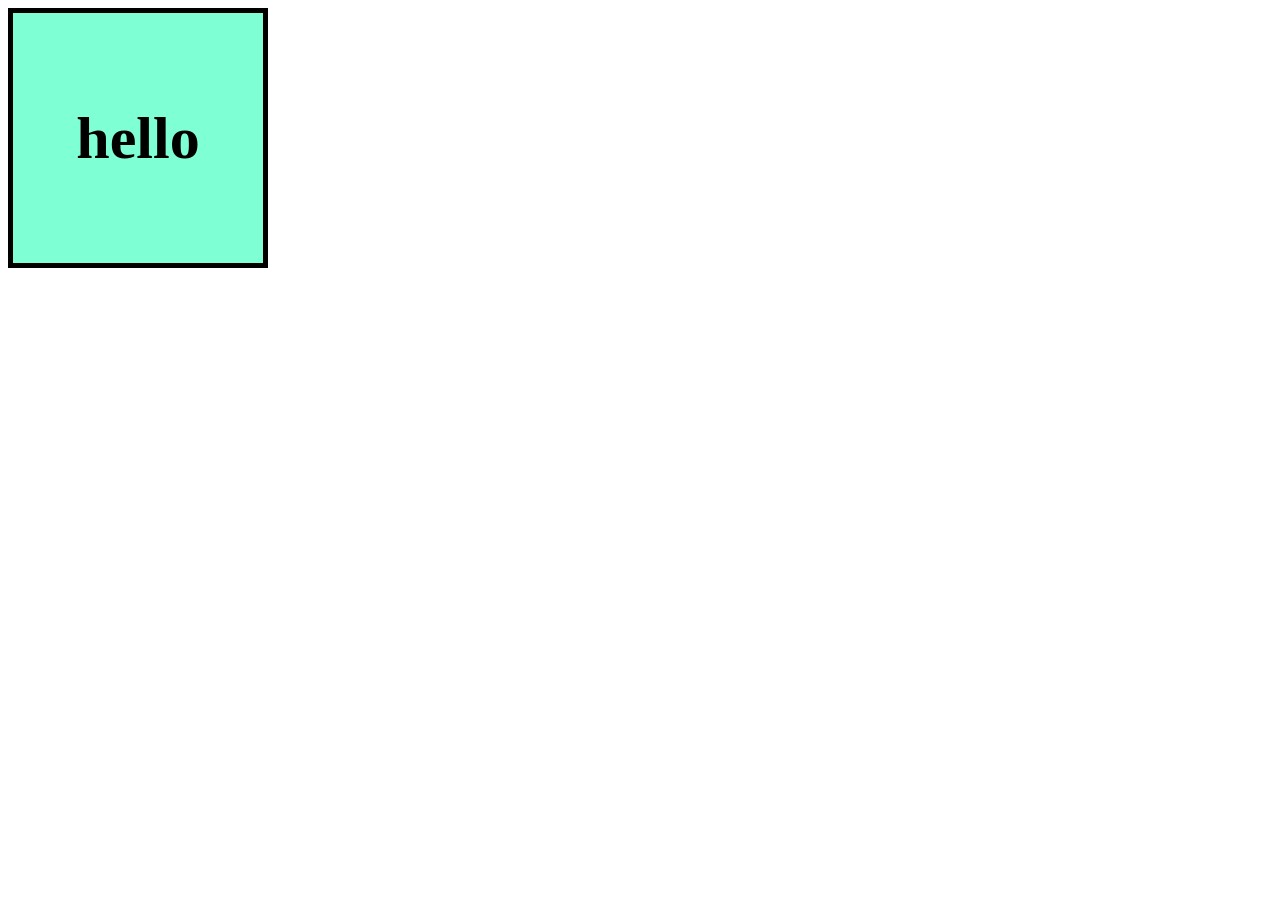
==== index.html @ ec49ba0f "7/5 update" ====
<!DOCTYPE html>
<html lang="en">
<head>
    <meta charset="UTF-8">
    <meta name="viewport" content="width=device-width, initial-scale=1.0">
    <title>Document</title>
    <link rel="stylesheet" href="style.css">
</head>
<body>
    <!-- <h1><span style="background-color: rebeccapurple;">This is span</span></h1>
    <h1><div style="background-color: aqua;">this is div</div></h1>
    
    <ul>
        <li>one</li>
        <li>two</li>
        <li>three</li>
        <li>four</li>
    </ul>

    <ol>
        <li>one</li>
        <li>one</li>
        <li>one</li>
        <li>one</li>
        <li>one</li>
        <li>one</li>
        <li>one</li>
        <li>one</li>
        <li>one</li>
        <li>one</li>
    </ol> -->

    <!-- <table>
        <tr>
            <th>name</th>
            <th>mobile</th>
            <th>address</th>
            <th>age</th>
        </tr>
        <tr>
            <td>john</td>
            <td>12345</td>
            <td>chenai</td>
            <td>john</td>
        </tr>
    </table> -->

    <!-- <button>hello</button> -->

    <!-- <form action="db.php" method="post">
        <label for="username">Username</label>
        <input type="text"><br><br>
        <label for="password">password</label>
        <input type="password"><br><br>
        <label for="email">EmailID</label>
        <input type="email" name="" id="">
        <br><br>
        <label for="title">Title</label>
        <input type="radio" name="title" id="Mr">
        <label for="Mr">Mr</label>
        <input type="radio" name="title" id="Ms">
        <label for="Ms">Ms</label>
        <input type="radio" name="title" id="Dr">
        <label for="Dr">Dr</label>

        <br><br>

        <label for="payment">Payment</label>
        <input type="dropdown" name="" id="">
        <br><br>

        <input type="checkbox" name="" id="">
        <label for="checkbox">checkbox</label>

        <br><br>
        <label for="file">Choose File</label>
        <input type="file" accept="image/png">

        <br><br><input type="submit"><input type="reset" name="" id="">


    </form> -->

    <!-- <header style="background-color: aquamarine;">
        <h1>Welcome to Besant Technologies</h1>
        <a href="">Home</a>
        <a href="">About</a>
        <a href="">Courses</a>
        <a href="">Contact</a>
    </header>
    <main>
        <h3>Checkout the Courses</h3>
        <img src="" alt="sample Image">
        <p>Lorem ipsum dolor sit amet consectetur adipisicing elit. Quos reiciendis eaque maiores doloribus optio animi voluptates quaerat provident minima, officia nisi adipisci soluta voluptas tempore beatae quidem amet veritatis veniam.</p>
    </main>
    <footer>
        author: john
        &copy; All rights reserved
    </footer> -->

    <!-- <h2>THis is my website</h2>
    <p class="p1">Lorem ipsum dolor sit amet consectetur adipisicing elit. Quidem atque totam obcaecati nisi modi unde sit voluptatibus officiis veritatis laborum.</p><br>
    <p class="p2">Lorem ipsum dolor, sit amet consectetur adipisicing elit. Incidunt officiis commodi ducimus nisi provident pariatur numquam, aut laboriosam nesciunt sapiente.</p><br>
    <p class="p1">Lorem ipsum dolor, sit amet consectetur adipisicing elit. Incidunt officiis commodi ducimus nisi provident pariatur numquam, aut laboriosam nesciunt sapiente.</p><br>
    <p class="p2">Lorem ipsum dolor, sit amet consectetur adipisicing elit. Incidunt officiis commodi ducimus nisi provident pariatur numquam, aut laboriosam nesciunt sapiente.</p><br> -->

    <!-- <h2 class="name">Hello !</h2>
    <p class="p1">Lorem ipsum dolor sit amet consectetur adipisicing elit. Mollitia, unde.</p> -->

    <!-- <img src="img1.jpg" id="img1" width="300px">
    <p>Lorem ipsum dolor sit amet consectetur adipisicing elit. Ea, totam eius. Laboriosam eaque dignissimos officia, omnis adipisci expedita labore repudiandae ex, voluptatibus doloribus quia, architecto aliquid vero laudantium dolore. Aut.</p>
    <p>Lorem ipsum dolor sit amet consectetur adipisicing elit. Ea, totam eius. Laboriosam eaque dignissimos officia, omnis adipisci expedita labore repudiandae ex, voluptatibus doloribus quia, architecto aliquid vero laudantium dolore. Aut.</p>
    <img src="img1.jpg" alt="" id="img2" width="300px">
    <p>Lorem ipsum dolor sit amet consectetur adipisicing elit. Ea, totam eius. Laboriosam eaque dignissimos officia, omnis adipisci expedita labore repudiandae ex, voluptatibus doloribus quia, architecto aliquid vero laudantium dolore. Aut.</p> -->

    <!-- <div id="id1">
        <p>Lorem ipsum dolor sit, amet consectetur adipisicing elit. Voluptatem r
            epellat ipsum mollitia placeat incidunt officia, beatae iste fuga 
             magnam magni provident. Accusamus nemo enim impedit temporibus vero 
             quam qui odit dolorum facilis natus possimus ducimus nam provident 
             ratione, assumenda commodi illum tempora repellat tempore? Inventore
              enim cum sapiente quasi!</p>
             magnam magni provident. Accusamus nemo enim impedit temporibus vero 
             quam qui odit dolorum facilis natus possimus ducimus nam provident 
             ratione, assumenda commodi illum tempora repellat tempore? Inventore
              enim cum sapiente quasi!</p>
             magnam magni provident. Accusamus nemo enim impedit temporibus vero 
             quam qui odit dolorum facilis natus possimus ducimus nam provident 
             ratione, assumenda commodi illum tempora repellat tempore? Inventore
              enim cum sapiente quasi!</p>
    </div> -->

    <!-- <div class="box">
        <h1>This is #1</h1>
        <p>Lorem ipsum, dolor sit amet consectetur adipisicing elit. Quaerat at pariatur eveniet dignissimos reiciendis minus, alias et illo sit nostrum libero soluta neque, praesentium molestiae sint corrupti vero deleniti! Minima.</p>
    </div>
    <div class="box">
        <h1>This is #1</h1>
        <p>Lorem ipsum, dolor sit amet consectetur adipisicing elit. Quaerat at pariatur eveniet dignissimos reiciendis minus, alias et illo sit nostrum libero soluta neque, praesentium molestiae sint corrupti vero deleniti! Minima.</p>
    </div> -->


    <!-- <div class="container">
        <div class="box" id="box1">1</div>
        <div class="box" id="box2">2</div>
        <div class="box" id="box3">3</div>
        <div class="box" id="box4">4</div>
        <div class="box" id="box1">1</div>
        <div class="box" id="box2">2</div>
        <div class="box" id="box3">3</div>
        <div class="box" id="box4">4</div>
    </div> -->

    <!-- <div class="container"></div> -->

    <div class="box-container" id="box">
        <h1>hello</h1>
    </div>

</body>
</html>
---- style.css ----
.p1{
    color: limegreen;
    background-color: black;
}

.p2{
    color: rgb(0, 0, 0);
}

.name{
    font-family: Verdana, Geneva, Tahoma, sans-serif;
}

#img1{
    float: left;
}

#img2{
    float: right;
}

#id1{
    border: 2px solid black;
    height: 150px;
    /* overflow: hidden;
    overflow: visible; */
    /* overflow: clip;
    overflow-clip-margin: 50px; */
    overflow: scroll;
    overflow: auto;
}

/* .box{
    box-sizing: border-box;
} */

/* .box{
    width: 150px;
    height: 150px;
    font-size: 7em;
    text-align: center;
    border-radius: 10px;
}

#box1{
    background-color: blueviolet;
    align-self: flex-end;
}
#box2{
    background-color: chartreuse;
}
#box3{
    background-color: aqua;
}
#box4{
    background-color: tomato;
}

.container{
    display: flex;
    flex-direction: row;
    flex-wrap: wrap;
    gap: 10px;
    justify-content: space-around;
} */

.box-container{
    width: 200px;
    height: 200px;
    border: 5px solid;
    justify-content: center;
    display: flex;
    align-items: center;
    background-color: lightgreen;
    

    /* transform: translateX(100px); */
    /* transform: translateY(100px); */
    /* transform: translate(50px,50px); */
    
    /* transform: rotate(135deg); */
    /* transform: rotateY(100deg); */
    /* transform: rotateZ(200deg); */
    /* transform: scale(2.5,2.5); */
    /* transform: skew(40); */

}

@keyframes slideLeft {
    from{transform: translateX(100px);}
}

@keyframes slideRight {
    to{transform: translateX(100px);}
}

@keyframes slideUp{
    from{transform: translateY(300%);}
}

@keyframes slideDown {
    to{transform: translateY(300%);}
}

@keyframes rotate {
    /* 100%{transform: rotateX(360deg);} */
    /* 100%{transform: rotateY(360deg);} */
    /* 50%{transform: rotateZ(360deg);} */
}

@keyframes grow {
    50%{transform: scale(2,2);}
}

@keyframes shrink {
    50%{transform: shrink;}
}

#box{
    width: 250px;
    height: 250px;
    background-color: aquamarine;
    font-size: 30px;
    /* animation-name: slideLeft; */
    /* animation-name: slideRight; */
    /* animation-name: slideUp; */
    /* animation-name: slideDown; */
    /* animation-name: rotate; */
    /* animation-name: grow; */
    animation-name: shrink;
    
    animation-duration: 3.0s;
}
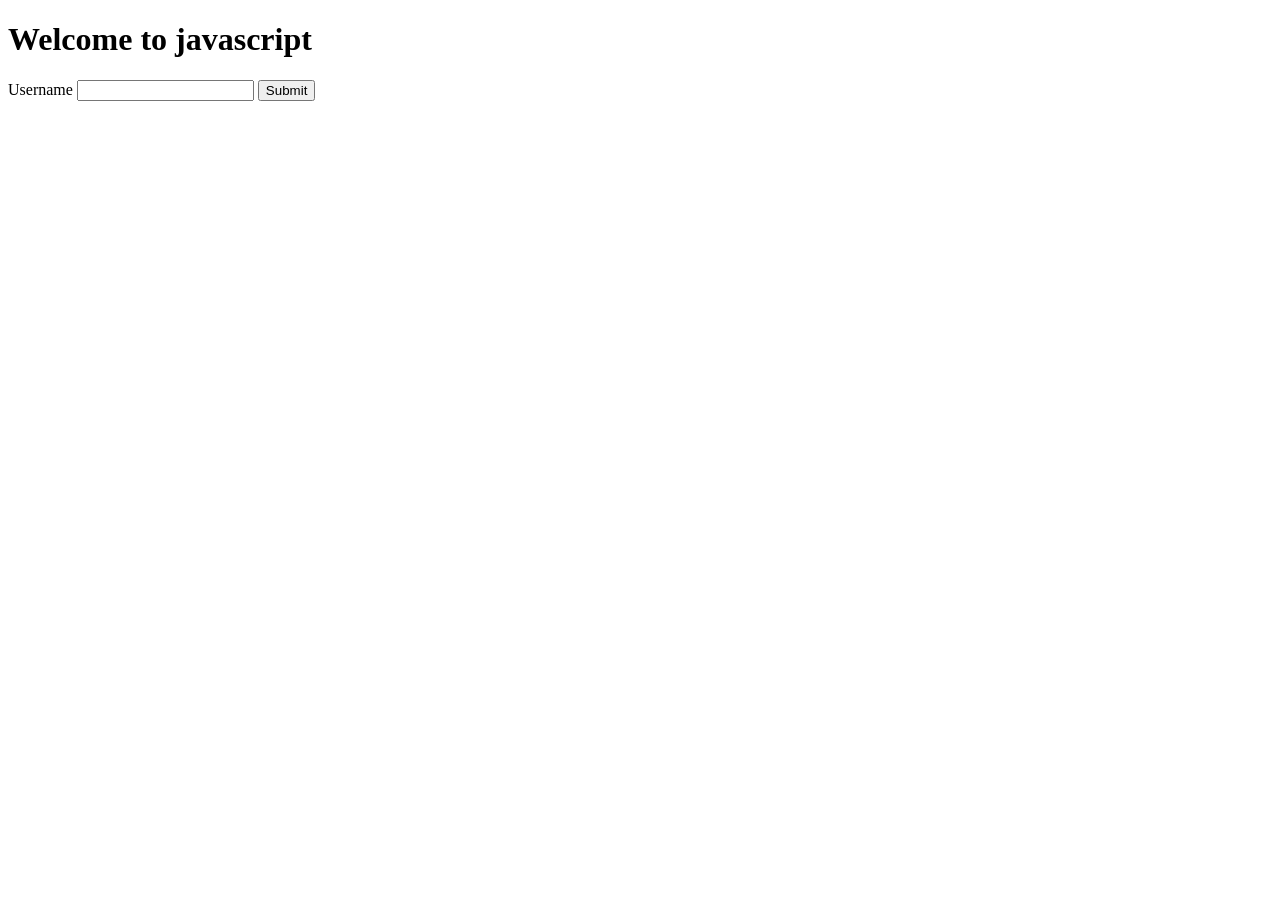
==== commit 159b68c0: "update" ====
--- a/index.html
+++ b/index.html
@@ -153,9 +153,14 @@
 
     <!-- <div class="container"></div> -->
 
-    <div class="box-container" id="box">
+    <!-- <div class="box-container" id="box">
         <h1>hello</h1>
-    </div>
+    </div> -->
 
+    <h1 id="myH1">Welcome to javascript</h1>
+    <label for="">Username</label>
+    <input type="text" name="" id="myText">
+    <button id="mySubmit">Submit</button>
+<script src="script.js"></script>
 </body>
 </html>
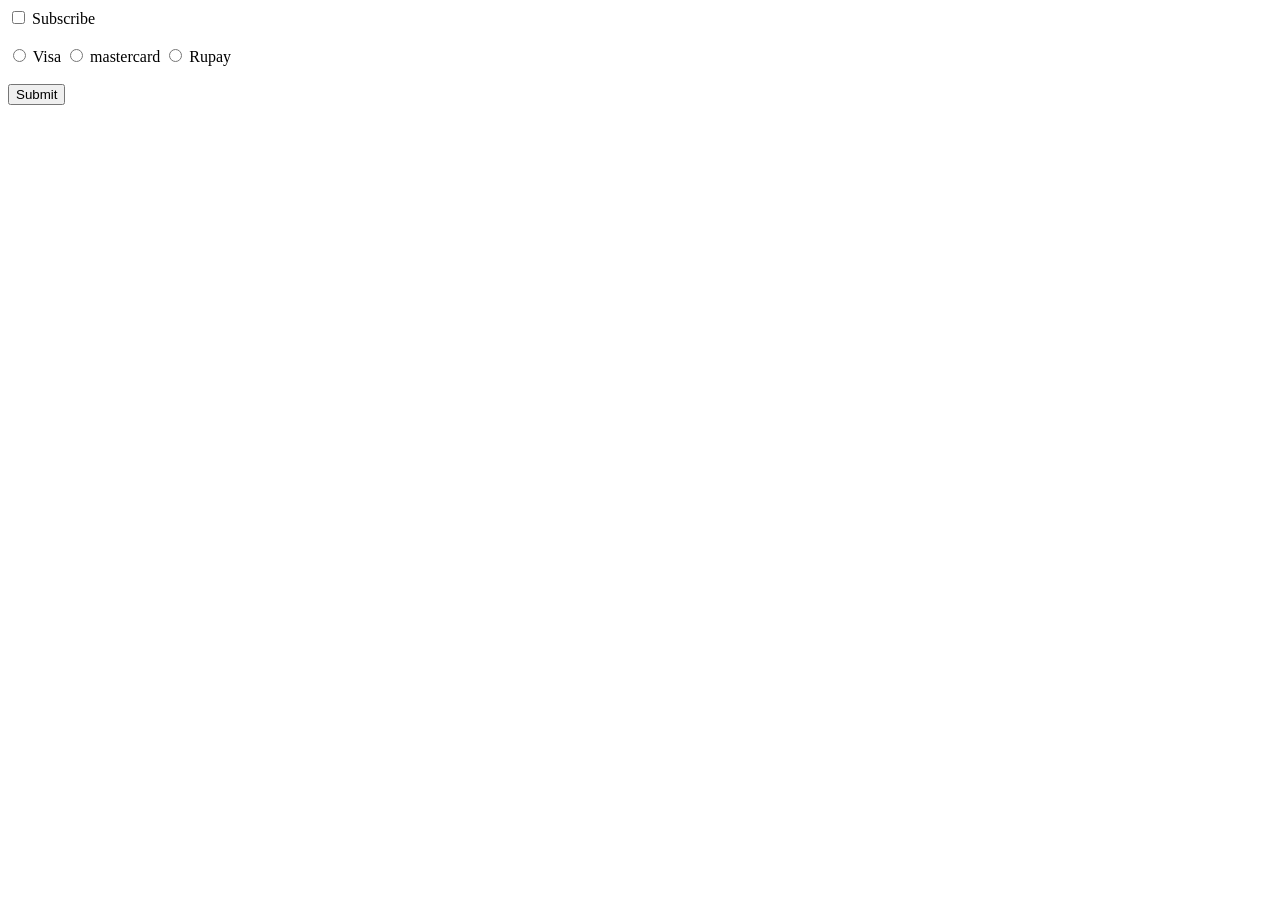
==== commit 8932b89a: "7/5 update" ====
--- a/index.html
+++ b/index.html
@@ -157,10 +157,27 @@
         <h1>hello</h1>
     </div> -->
 
-    <h1 id="myH1">Welcome to javascript</h1>
+    <!-- <h1 id="myH1">Welcome to javascript</h1>
     <label for="">Username</label>
     <input type="text" name="" id="myText">
-    <button id="mySubmit">Submit</button>
+    <button id="mySubmit">Submit</button> -->
+
+    <input type="checkbox" id="myCheckBox">
+    <label for="">Subscribe</label>
+    <br><br>
+    <input type="radio" id="visabtn" name="card">
+    <label for="">Visa</label>
+    <input type="radio" id="mcbtn" name="card">
+    <label for="">mastercard</label>
+    <input type="radio" id="rupayabtn" name="card">
+    <label for="">Rupay</label>
+
+    <br><br>
+    <button type="submit" id="mySubmit">Submit</button>
+
+    <p id="subResult"></p>
+    <p id="paymentResult"></p>
+
 <script src="script.js"></script>
 </body>
 </html>
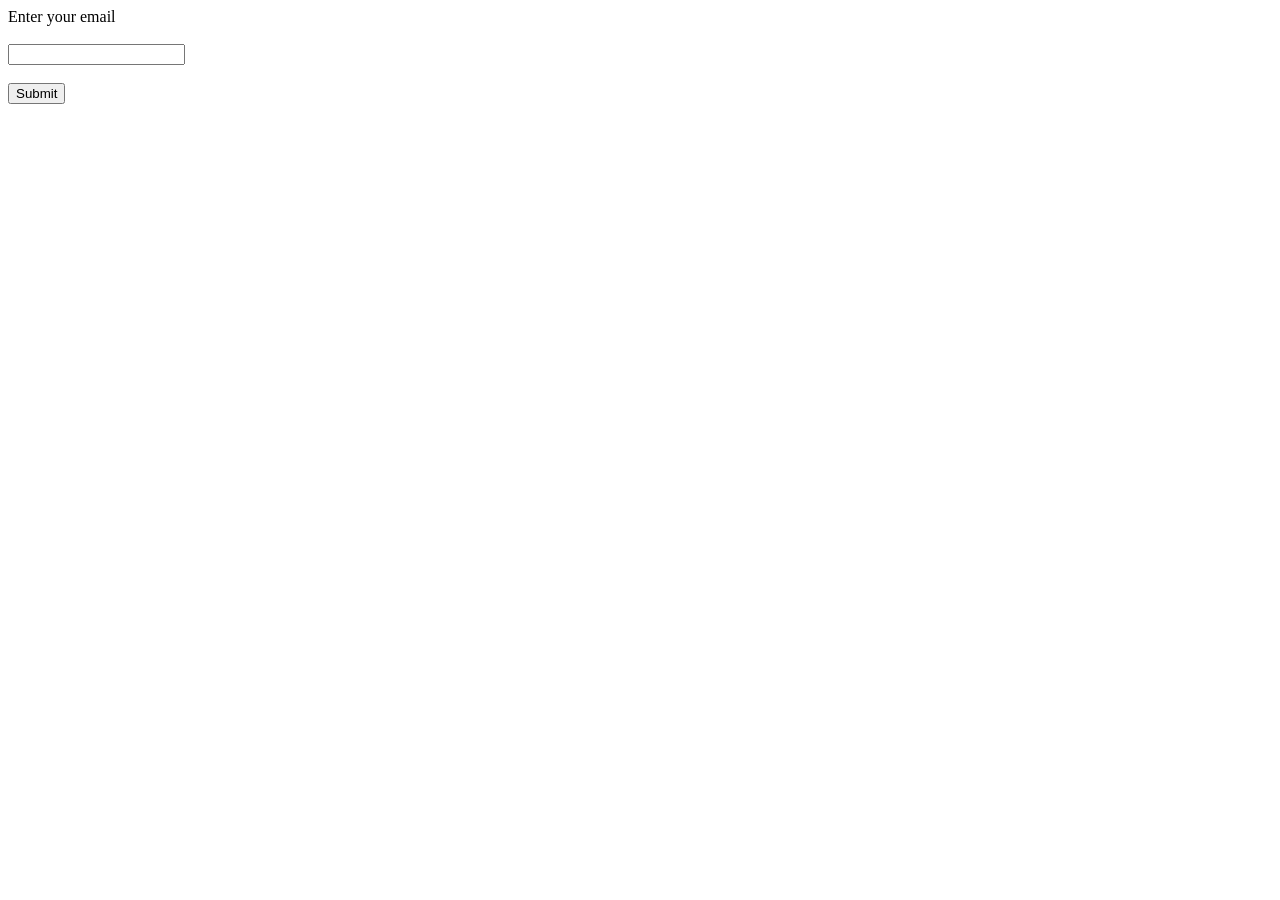
==== commit 9fe609b5: "update" ====
--- a/index.html
+++ b/index.html
@@ -162,7 +162,7 @@
     <input type="text" name="" id="myText">
     <button id="mySubmit">Submit</button> -->
 
-    <input type="checkbox" id="myCheckBox">
+    <!-- <input type="checkbox" id="myCheckBox">
     <label for="">Subscribe</label>
     <br><br>
     <input type="radio" id="visabtn" name="card">
@@ -176,7 +176,85 @@
     <button type="submit" id="mySubmit">Submit</button>
 
     <p id="subResult"></p>
-    <p id="paymentResult"></p>
+    <p id="paymentResult"></p> -->
+
+    <!-- <div>
+        <h3>Test 1</h3>
+        <div>
+            <p>1.question 1</p>
+            <input type="checkbox" name="" id="op1">
+            <label for="">option 1</label>
+            <input type="checkbox" name="" id="op2">
+            <label for="">option 2</label>
+            <input type="checkbox" name="" id="op3">
+            <label for="">option 3</label>
+            <input type="checkbox" name="" id="op4">
+            <label for="">option 4</label>
+            <input type="checkbox" name="" id="op5">
+            <label for="">option 5</label>
+            <p id="answer"></p>
+        </div>
+        <div>
+            <p>2.question 2</p>
+            <input type="checkbox" name="" id="op1">
+            <label for="">option 1</label>
+            <input type="checkbox" name="" id="op2">
+            <label for="">option 2</label>
+            <input type="checkbox" name="" id="op3">
+            <label for="">option 3</label>
+            <input type="checkbox" name="" id="op4">
+            <label for="">option 4</label>
+            <input type="checkbox" name="" id="op5">
+            <label for="">option 5</label>
+            <p id="answer"></p>
+        </div>
+        <div>
+            <p>3.question 3</p>
+            <input type="checkbox" name="" id="3op1">
+            <label for="">option 1</label>
+            <input type="checkbox" name="" id="3op2">
+            <label for="">option 2</label>
+            <input type="checkbox" name="" id="3op3">
+            <label for="">option 3</label>
+            <input type="checkbox" name="" id="3op4">
+            <label for="">option 4</label>
+            <input type="checkbox" name="" id="3op5">
+            <label for="">option 5</label>
+        </div>
+        <div>
+            <p>4.question 4</p>
+            <input type="checkbox" name="" id="4op1">
+            <label for="">option 1</label>
+            <input type="checkbox" name="" id="4op2">
+            <label for="">option 2</label>
+            <input type="checkbox" name="" id="4op3">
+            <label for="">option 3</label>
+            <input type="checkbox" name="" id="4op4">
+            <label for="">option 4</label>
+            <input type="checkbox" name="" id="4op5">
+            <label for="">option 5</label>
+        </div>
+        <div>
+            <p>5.question 5</p>
+            <input type="checkbox" name="" id="5op1">
+            <label for="">option 1</label>
+            <input type="checkbox" name="" id="5op2">
+            <label for="">option 2</label>
+            <input type="checkbox" name="" id="5op3">
+            <label for="">option 3</label>
+            <input type="checkbox" name="" id="5op4">
+            <label for="">option 4</label>
+            <input type="checkbox" name="" id="5op5">
+            <label for="">option 5</label>
+        </div>
+        <br><br>
+        <button id="sub-btn">Submit</button>
+    </div> -->
+    <label>Enter your email</label><br><br>
+    <input type="email" id="email"><br><br>
+    <button onclick="showName()">Submit</button>
+    <p id="result"></p>
+
 
 <script src="script.js"></script>
 </body>
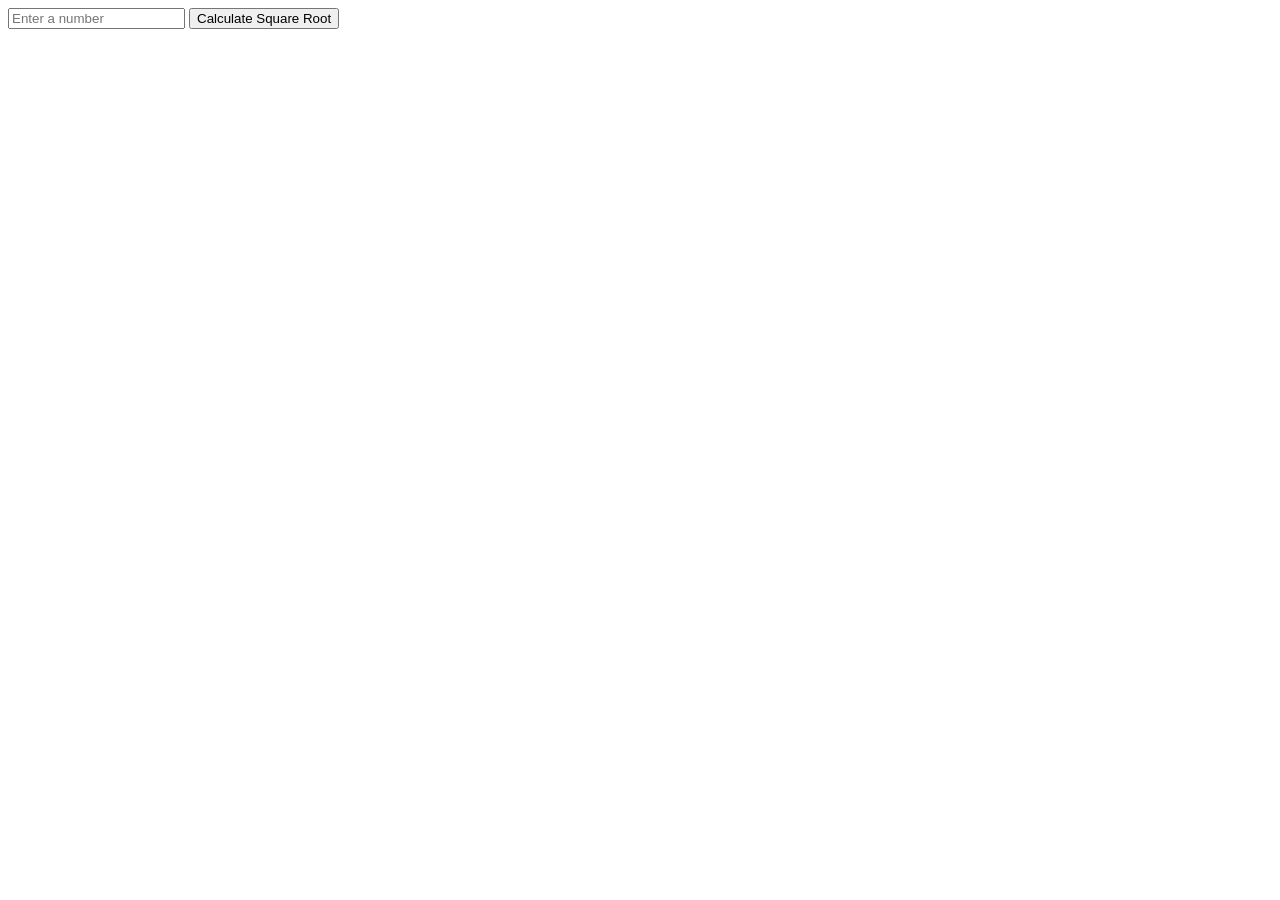
==== commit 3ec37b3f: "13/7 task update" ====
--- a/index.html
+++ b/index.html
@@ -250,11 +250,22 @@
         <br><br>
         <button id="sub-btn">Submit</button>
     </div> -->
-    <label>Enter your email</label><br><br>
+    <!-- <label>Enter your email</label><br><br>
     <input type="email" id="email"><br><br>
     <button onclick="showName()">Submit</button>
+    <p id="result"></p> -->
+
+
+    <!-- <input type="text" id="firstname" placeholder="First Name">
+    <input type="text" id="lastname" placeholder="Last Name">
+    <button onclick="username()">Submit</button>
+
+    <p id="result"></p> -->
+
+
+    <input type="text" id="number" placeholder="Enter a number">
+    <button onclick="sqrroot()">Calculate Square Root</button>
     <p id="result"></p>
-
 
 <script src="script.js"></script>
 </body>
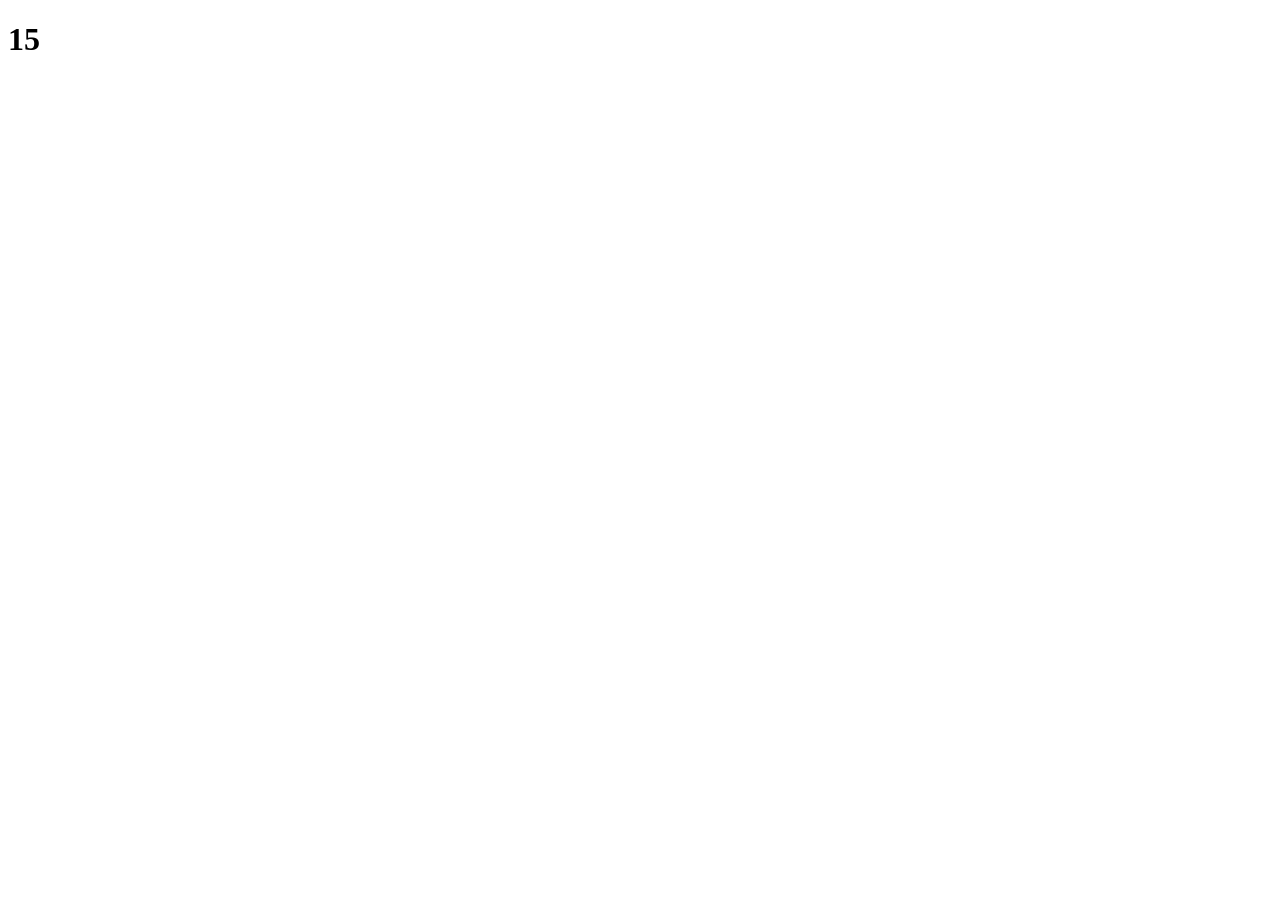
==== commit 9a6c41d9: "19/5 class" ====
--- a/index.html
+++ b/index.html
@@ -263,9 +263,13 @@
     <p id="result"></p> -->
 
 
-    <input type="text" id="number" placeholder="Enter a number">
+    <!-- <input type="text" id="number" placeholder="Enter a number">
     <button onclick="sqrroot()">Calculate Square Root</button>
-    <p id="result"></p>
+    <p id="result"></p> -->
+
+
+
+    <h1 id="myH1"></h1>
 
 <script src="script.js"></script>
 </body>
